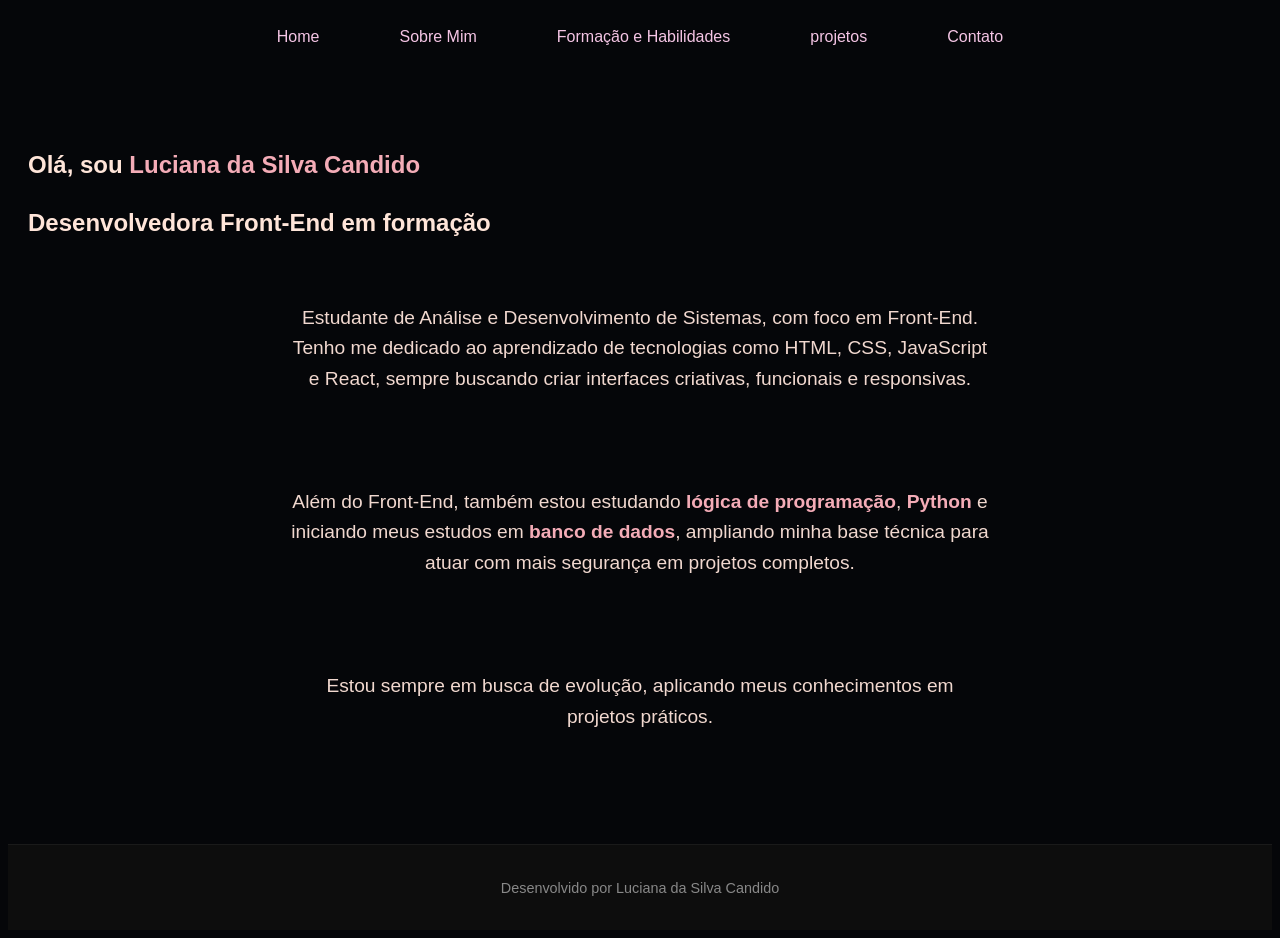
==== index.html @ 50a5505f "Add files via upload" ====
<!DOCTYPE html>
<html lang="pt-br">
<head>
    <meta charset="UTF-8">
    <meta name="viewport" content="width=device-width, initial-scale=1.0">
    <title>Luciana Silva - Desenvolvedora Front-End</title>
    <link rel="stylesheet" href="style.css">
</head>


<body>
    <header class="cabecalho">
        <nav class="cabecalho_menu">
            <a class="cabecalho_menu_link" href="index.html">Home</a>
            <a class="cabecalho_menu_link"href="sobreMim.html">Sobre Mim</a>
            <a class="cabecalho_menu_link" href="formacao.html">Formação e Habilidades</a>
            <a class="cabecalho_menu_link"href="projetos.html">projetos</a>
             <a class="cabecalho_menu_link"href="contato.html">Contato</a>
        </nav>

    </header>
    <main class="apresentacao">
        <section class="apresentacao_principal">
            <h1 class="apresentacao_titulo_principal">Olá, sou <span class="destaque">Luciana da Silva Candido </span></h1>
            <h2>Desenvolvedora Front-End em formação</h2>
            <p class="apresentacao_texto">
            Estudante de Análise e Desenvolvimento de Sistemas, com foco em Front-End. Tenho me dedicado ao aprendizado de tecnologias como HTML, CSS, JavaScript e React, sempre buscando criar interfaces criativas, funcionais e responsivas.</p>
            <p class="apresentacao_texto">Além do Front-End, também estou estudando <strong class="destaque">lógica de programação</strong>, <strong class="destaque">Python</strong> e iniciando meus estudos em <strong class="destaque">banco de dados</strong>, ampliando minha base técnica para atuar com mais segurança em projetos completos.</p>
            <p class="apresentacao_texto">Estou sempre em busca de evolução, aplicando meus conhecimentos em projetos práticos.</p>

        </section>
    </main>
    <footer class="rodape">
        <p>Desenvolvido por Luciana da Silva Candido</p>
    </footer>
</body>
</html>
---- style.css ----
/* Estilo geral do corpo da página */
body{
  background-color:#050609; 
  color:#FFE5D9; 
  font-family: 'Segoe UI', Tahoma, Geneva, Verdana, sans-serif; /* fonte */
}

/* Cabeçalho da página */
.cabecalho{
  padding: 20px 0px; /* espaçamento vertical */
  height: auto; /* altura automática */
}

/* Menu do cabeçalho */
.cabecalho_menu{
  display: flex; /* usa flexbox para organizar os itens */
  gap: 80px; /* espaçamento entre os itens */
  justify-content: center; /* centraliza horizontalmente */
}

/* Links do menu */
.cabecalho_menu_link{
  color:#f5c5e5; 
  text-decoration: none; /* sem sublinhado */
  font-family:'Segoe UI', Tahoma, Geneva, Verdana, sans-serif; /* fonte */
}

/* Efeito ao passar o mouse sobre os links do menu */
.cabecalho_menu_link:hover {
  color: #FFE5D9; 
  border-bottom: 2px solid #F4ACB7; /* adiciona linha inferior */
  transition: 0.3s; /* animação suave */
}

/* Estilo para tags <span> (ex: para destaque) */
span{
  color: #F4ACB7; /* cor diferente para destacar */
}

/* Título principal da apresentação */
.apresentacao_titulo_principal h1{
  font-family: 'Segoe UI', Tahoma, Geneva, Verdana, sans-serif;
  margin-bottom: 0.3rem; /* espaço abaixo do título */
}

/* Subtítulo da apresentação */
.apresentacao_titulo_principal h2{
  margin-top: 0;
  margin-bottom: 1em; /* espaço abaixo */
}

/* Texto principal da apresentação */
.apresentacao_texto{
  max-width: 700px; /* largura máxima */
  margin: 0 auto; /* centraliza horizontalmente */
  text-align: center; /* texto centralizado */
  color: #f1d8cf; 
  font-size: 1.2rem; /* tamanho da fonte */
  line-height: 1.6; /* espaçamento entre linhas */
  padding: 40px 20px; /* espaçamento interno */
  font-family: 'Segoe UI', Tahoma, Geneva, Verdana, sans-serif; /* fonte */
  margin-bottom: 12px; /* espaço abaixo */
}

/* Classe para texto em destaque */
.destaque{
  color: #F4ACB7; 
}

/* Rodapé da página */
.rodape {
  background-color: #0D0D0D;
  color: #888888; 
  font-family: 'Poppins', sans-serif; /* fonte diferente */
  font-size: 0.9rem; /* tamanho da fonte menor */
  text-align: center; /* centralizado */
  padding: 20px 10px; /* espaçamento interno */
  border-top: 1px solid #1A1A1A; /* linha fina no topo */
}

/* Seção principal de apresentação */
.apresentacao {
  background-color: #050609; 
  color: #FFE5D9; 
  padding: 60px 20px; /* espaçamento interno */
  font-family: 'Segoe UI', Tahoma, Geneva, Verdana, sans-serif; /* fonte */
  line-height: 1.6; /* espaçamento entre linhas */
}

/* Título das seções de formação */
.formacao_titulo {
  color: #F4ACB7; 
  font-size: 1.8rem; /* tamanho da fonte maior */
  margin-top: 40px; /* espaço acima */
  margin-bottom: 15px; /* espaço abaixo */
  text-align: center; /* centralizado */
}

/* Lista geral das formações (ul) */
.formacao_lista {
  list-style: disc; /* estilo de lista com bolinhas */
  padding-left: 30px; /* espaço à esquerda */
  max-width: 800px; /* largura máxima */
  margin: 0 auto 20px auto; /* centraliza e adiciona espaço abaixo */
  font-size: 1.1rem; /* tamanho da fonte */
}

/* Destaques dentro da lista (ex: nomes de cursos) */
.formacao_destaque {
  color: #f5c5e5; 
  font-weight: bold; /* negrito */
}

/* Container dos projetos */
.projetos {
  max-width: 800px; /* largura máxima */
  margin: 0 auto; /* centraliza */
  padding: 60px 20px; /* espaçamento interno */
  color: #FFE5D9; 
  font-family: 'Poppins', sans-serif; /* fonte */
}

/* Título da seção projetos */
.projetos_titulo {
  text-align: center; /* centralizado */
  font-size: 2rem; /* fonte maior */
  color: #F4ACB7;
  margin-bottom: 40px; /* espaço abaixo */
}

/* Cada projeto individual */
.projeto {
  margin-bottom: 40px; /* espaço abaixo */
  border-bottom: 1px solid #1A1A1A; /* linha de separação */
  padding-bottom: 20px; /* espaço interno inferior */
}

/* Nome do projeto */
.projeto_nome {
  font-size: 1.4rem; /* tamanho maior */
  color: #f5c5e5; 
  margin-bottom: 10px; /* espaço abaixo */
}

/* Descrição do projeto */
.projeto_descricao {
  font-size: 1.1rem; /* tamanho da fonte */
  margin-bottom: 10px; /* espaço abaixo */
  line-height: 1.6; /* espaçamento entre linhas */
}

/* Link do projeto */
.projeto_link {
  color: #F4ACB7; 
  text-decoration: none; /* sem sublinhado */
  font-weight: bold; /* negrito */
}

/* Efeito hover do link do projeto */
.projeto_link:hover {
  text-decoration: underline; /* sublinhado */
  color: #FFE5D9; /* cor clara */
}

/* Seção de contato */
.contato {
  max-width: 700px; /* largura máxima */
  margin: 0 auto; /* centraliza */
  padding: 60px 20px; /* espaçamento */
  color: #FFE5D9; 
  font-family: 'Poppins', sans-serif; /* fonte */
}

/* Título da seção contato */
.contato_titulo {
  text-align: center; /* centralizado */
  font-size: 2rem; /* fonte maior */
  color: #F4ACB7;
  margin-bottom: 40px; /* espaço abaixo */
}

/* Lista de contato */
.contato_lista {
  list-style: none; /* sem marcadores */
  padding: 0; /* sem padding */
  font-size: 1.1rem; /* tamanho da fonte */
  line-height: 1.8; /* espaçamento entre linhas */
  text-align: center; /* centralizado */
}

/* Links dentro da lista de contato */
.contato_lista a {
  color: #F4ACB7; /* cor do link */
  text-decoration: none; /* sem sublinhado */
  font-weight: bold; /* negrito */
}

/* Hover dos links da lista de contato */
.contato_lista a:hover {
  text-decoration: underline; /* sublinhado */
  color: #FFE5D9; /* cor clara */
}
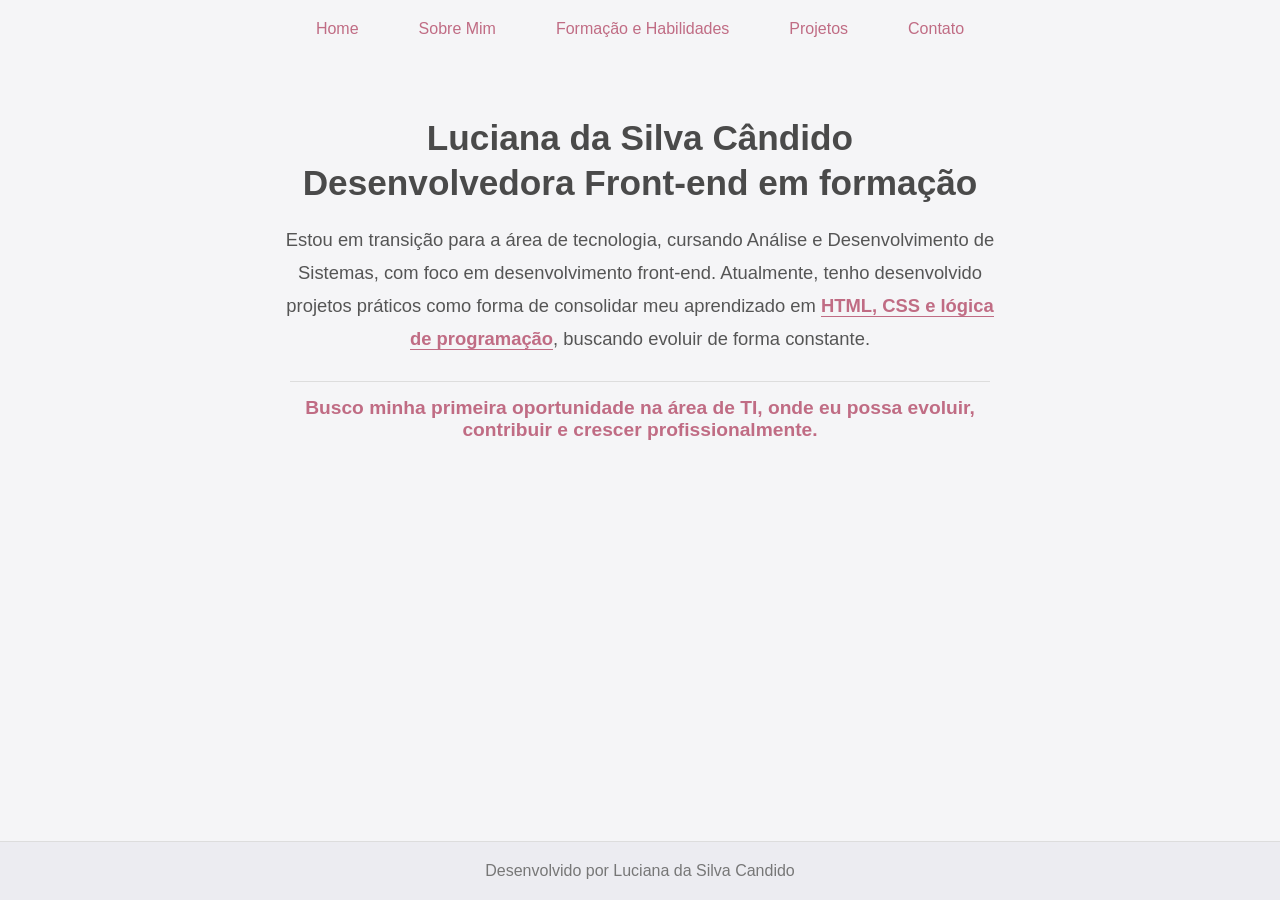
==== commit c8590561: "Add files via upload" ====
--- a/index.html
+++ b/index.html
@@ -1,37 +1,40 @@
-<!DOCTYPE html>
-<html lang="pt-br">
-<head>
-    <meta charset="UTF-8">
-    <meta name="viewport" content="width=device-width, initial-scale=1.0">
-    <title>Luciana Silva - Desenvolvedora Front-End</title>
-    <link rel="stylesheet" href="style.css">
-</head>
-
-
-<body>
-    <header class="cabecalho">
-        <nav class="cabecalho_menu">
-            <a class="cabecalho_menu_link" href="index.html">Home</a>
-            <a class="cabecalho_menu_link"href="sobreMim.html">Sobre Mim</a>
-            <a class="cabecalho_menu_link" href="formacao.html">Formação e Habilidades</a>
-            <a class="cabecalho_menu_link"href="projetos.html">projetos</a>
-             <a class="cabecalho_menu_link"href="contato.html">Contato</a>
-        </nav>
-
-    </header>
-    <main class="apresentacao">
-        <section class="apresentacao_principal">
-            <h1 class="apresentacao_titulo_principal">Olá, sou <span class="destaque">Luciana da Silva Candido </span></h1>
-            <h2>Desenvolvedora Front-End em formação</h2>
-            <p class="apresentacao_texto">
-            Estudante de Análise e Desenvolvimento de Sistemas, com foco em Front-End. Tenho me dedicado ao aprendizado de tecnologias como HTML, CSS, JavaScript e React, sempre buscando criar interfaces criativas, funcionais e responsivas.</p>
-            <p class="apresentacao_texto">Além do Front-End, também estou estudando <strong class="destaque">lógica de programação</strong>, <strong class="destaque">Python</strong> e iniciando meus estudos em <strong class="destaque">banco de dados</strong>, ampliando minha base técnica para atuar com mais segurança em projetos completos.</p>
-            <p class="apresentacao_texto">Estou sempre em busca de evolução, aplicando meus conhecimentos em projetos práticos.</p>
-
-        </section>
-    </main>
-    <footer class="rodape">
-        <p>Desenvolvido por Luciana da Silva Candido</p>
-    </footer>
-</body>
+<!DOCTYPE html>
+<html lang="pt-br">
+<head>
+    <meta charset="UTF-8">
+    <meta name="viewport" content="width=device-width, initial-scale=1.0">
+    <title>Luciana Silva - Desenvolvedora Front-End</title>
+    <link rel="stylesheet" href="style.css">
+</head>
+
+
+<body>
+    <header class="cabecalho">
+        <nav class="cabecalho_menu">
+            <a class="cabecalho_menu_link" href="index.html">Home</a>
+            <a class="cabecalho_menu_link"href="sobreMim.html">Sobre Mim</a>
+            <a class="cabecalho_menu_link" href="formacao.html">Formação e Habilidades</a>
+            <a class="cabecalho_menu_link"href="projetos.html">Projetos</a>
+             <a class="cabecalho_menu_link"href="contato.html">Contato</a>
+        </nav>
+
+    </header>
+    <main class="apresentacao">
+        <div class="apresentacao_principal">
+            <h1 class="apresentacao_titulo h1">Luciana da Silva Cândido </h1>
+            <h2 class="apresentacao_titulo h2">Desenvolvedora Front-end em formação</h2>
+        </div>
+            <p class="apresentacao_texto">
+            Estou em transição para a área de tecnologia, cursando Análise e Desenvolvimento de Sistemas, com foco em desenvolvimento front-end.
+            Atualmente, tenho desenvolvido projetos práticos como forma de consolidar meu aprendizado em <strong class="texto_destaque">HTML, CSS e lógica de programação</strong>, buscando evoluir de forma constante.<br
+        </p>
+           
+            <p class="destaque_final">Busco minha primeira oportunidade na área de TI, onde eu possa evoluir, contribuir e crescer profissionalmente.</p>
+
+        
+    </main>
+    <footer class="rodape">
+        <p>Desenvolvido por Luciana da Silva Candido</p>
+    </footer>
+</body>
 </html>
--- a/style.css
+++ b/style.css
@@ -1,202 +1,248 @@
-/* Estilo geral do corpo da página */
-body{
-  background-color:#050609; 
-  color:#FFE5D9; 
-  font-family: 'Segoe UI', Tahoma, Geneva, Verdana, sans-serif; /* fonte */
-}
-
-/* Cabeçalho da página */
-.cabecalho{
-  padding: 20px 0px; /* espaçamento vertical */
-  height: auto; /* altura automática */
-}
-
-/* Menu do cabeçalho */
-.cabecalho_menu{
-  display: flex; /* usa flexbox para organizar os itens */
-  gap: 80px; /* espaçamento entre os itens */
-  justify-content: center; /* centraliza horizontalmente */
-}
-
-/* Links do menu */
-.cabecalho_menu_link{
-  color:#f5c5e5; 
-  text-decoration: none; /* sem sublinhado */
-  font-family:'Segoe UI', Tahoma, Geneva, Verdana, sans-serif; /* fonte */
-}
-
-/* Efeito ao passar o mouse sobre os links do menu */
-.cabecalho_menu_link:hover {
-  color: #FFE5D9; 
-  border-bottom: 2px solid #F4ACB7; /* adiciona linha inferior */
-  transition: 0.3s; /* animação suave */
-}
-
-/* Estilo para tags <span> (ex: para destaque) */
-span{
-  color: #F4ACB7; /* cor diferente para destacar */
-}
-
-/* Título principal da apresentação */
-.apresentacao_titulo_principal h1{
-  font-family: 'Segoe UI', Tahoma, Geneva, Verdana, sans-serif;
-  margin-bottom: 0.3rem; /* espaço abaixo do título */
-}
-
-/* Subtítulo da apresentação */
-.apresentacao_titulo_principal h2{
-  margin-top: 0;
-  margin-bottom: 1em; /* espaço abaixo */
-}
-
-/* Texto principal da apresentação */
-.apresentacao_texto{
-  max-width: 700px; /* largura máxima */
-  margin: 0 auto; /* centraliza horizontalmente */
-  text-align: center; /* texto centralizado */
-  color: #f1d8cf; 
-  font-size: 1.2rem; /* tamanho da fonte */
-  line-height: 1.6; /* espaçamento entre linhas */
-  padding: 40px 20px; /* espaçamento interno */
-  font-family: 'Segoe UI', Tahoma, Geneva, Verdana, sans-serif; /* fonte */
-  margin-bottom: 12px; /* espaço abaixo */
-}
-
-/* Classe para texto em destaque */
-.destaque{
-  color: #F4ACB7; 
-}
-
-/* Rodapé da página */
-.rodape {
-  background-color: #0D0D0D;
-  color: #888888; 
-  font-family: 'Poppins', sans-serif; /* fonte diferente */
-  font-size: 0.9rem; /* tamanho da fonte menor */
-  text-align: center; /* centralizado */
-  padding: 20px 10px; /* espaçamento interno */
-  border-top: 1px solid #1A1A1A; /* linha fina no topo */
-}
-
-/* Seção principal de apresentação */
-.apresentacao {
-  background-color: #050609; 
-  color: #FFE5D9; 
-  padding: 60px 20px; /* espaçamento interno */
-  font-family: 'Segoe UI', Tahoma, Geneva, Verdana, sans-serif; /* fonte */
-  line-height: 1.6; /* espaçamento entre linhas */
-}
-
-/* Título das seções de formação */
-.formacao_titulo {
-  color: #F4ACB7; 
-  font-size: 1.8rem; /* tamanho da fonte maior */
-  margin-top: 40px; /* espaço acima */
-  margin-bottom: 15px; /* espaço abaixo */
-  text-align: center; /* centralizado */
-}
-
-/* Lista geral das formações (ul) */
-.formacao_lista {
-  list-style: disc; /* estilo de lista com bolinhas */
-  padding-left: 30px; /* espaço à esquerda */
-  max-width: 800px; /* largura máxima */
-  margin: 0 auto 20px auto; /* centraliza e adiciona espaço abaixo */
-  font-size: 1.1rem; /* tamanho da fonte */
-}
-
-/* Destaques dentro da lista (ex: nomes de cursos) */
-.formacao_destaque {
-  color: #f5c5e5; 
-  font-weight: bold; /* negrito */
-}
-
-/* Container dos projetos */
-.projetos {
-  max-width: 800px; /* largura máxima */
-  margin: 0 auto; /* centraliza */
-  padding: 60px 20px; /* espaçamento interno */
-  color: #FFE5D9; 
-  font-family: 'Poppins', sans-serif; /* fonte */
-}
-
-/* Título da seção projetos */
-.projetos_titulo {
-  text-align: center; /* centralizado */
-  font-size: 2rem; /* fonte maior */
-  color: #F4ACB7;
-  margin-bottom: 40px; /* espaço abaixo */
-}
-
-/* Cada projeto individual */
-.projeto {
-  margin-bottom: 40px; /* espaço abaixo */
-  border-bottom: 1px solid #1A1A1A; /* linha de separação */
-  padding-bottom: 20px; /* espaço interno inferior */
-}
-
-/* Nome do projeto */
-.projeto_nome {
-  font-size: 1.4rem; /* tamanho maior */
-  color: #f5c5e5; 
-  margin-bottom: 10px; /* espaço abaixo */
-}
-
-/* Descrição do projeto */
-.projeto_descricao {
-  font-size: 1.1rem; /* tamanho da fonte */
-  margin-bottom: 10px; /* espaço abaixo */
-  line-height: 1.6; /* espaçamento entre linhas */
-}
-
-/* Link do projeto */
-.projeto_link {
-  color: #F4ACB7; 
-  text-decoration: none; /* sem sublinhado */
-  font-weight: bold; /* negrito */
-}
-
-/* Efeito hover do link do projeto */
-.projeto_link:hover {
-  text-decoration: underline; /* sublinhado */
-  color: #FFE5D9; /* cor clara */
-}
-
-/* Seção de contato */
-.contato {
-  max-width: 700px; /* largura máxima */
-  margin: 0 auto; /* centraliza */
-  padding: 60px 20px; /* espaçamento */
-  color: #FFE5D9; 
-  font-family: 'Poppins', sans-serif; /* fonte */
-}
-
-/* Título da seção contato */
-.contato_titulo {
-  text-align: center; /* centralizado */
-  font-size: 2rem; /* fonte maior */
-  color: #F4ACB7;
-  margin-bottom: 40px; /* espaço abaixo */
-}
-
-/* Lista de contato */
-.contato_lista {
-  list-style: none; /* sem marcadores */
-  padding: 0; /* sem padding */
-  font-size: 1.1rem; /* tamanho da fonte */
-  line-height: 1.8; /* espaçamento entre linhas */
-  text-align: center; /* centralizado */
-}
-
-/* Links dentro da lista de contato */
-.contato_lista a {
-  color: #F4ACB7; /* cor do link */
-  text-decoration: none; /* sem sublinhado */
-  font-weight: bold; /* negrito */
-}
-
-/* Hover dos links da lista de contato */
-.contato_lista a:hover {
-  text-decoration: underline; /* sublinhado */
-  color: #FFE5D9; /* cor clara */
-}
+/* RESET */
+* {
+  margin: 0;
+  padding: 0;
+  box-sizing: border-box;
+}
+
+/* ESTRUTURA */
+html, body {
+  height: 100%;
+}
+
+body {
+  background-color: #F5F5F7;
+  color: #2D2D2D;
+  font-family: 'Segoe UI', Tahoma, Geneva, Verdana, sans-serif;
+  display: flex;
+  flex-direction: column;
+}
+
+main {
+  flex: 1;
+}
+
+/* CABEÇALHO */
+.cabecalho {
+  padding: 20px 0;
+}
+
+.cabecalho_menu {
+  display: flex;
+  justify-content: center;
+  gap: 60px;
+}
+
+.cabecalho_menu_link {
+  color: #C06C84;
+  text-decoration: none;
+  font-weight: 500;
+  position: relative;
+}
+
+.cabecalho_menu_link:hover {
+  color: #2D2D2D;
+}
+
+/* LINHA ANIMADA NO MENU */
+.cabecalho_menu_link::after {
+  content: "";
+  position: absolute;
+  width: 0%;
+  height: 2px;
+  left: 0;
+  bottom: -4px;
+  background-color: #C06C84;
+  transition: 0.3s;
+}
+
+.cabecalho_menu_link:hover::after {
+  width: 100%;
+}
+
+/* APRESENTAÇÃO */
+.apresentacao {
+  padding: 60px 20px;
+  text-align: center;
+}
+.apresentacao_titulo h1{
+  font-size: 2.2rem;
+  font-weight: 700;
+  color: #2D2D2D;
+  margin-bottom: 5px;
+}
+.apresentacao_titulo{
+  font-size: 2.2rem;
+  font-weight: 700;
+  color: #4A4A4A;
+  margin-bottom: 5px;
+}
+
+.apresentacao_texto {
+  max-width: 750px;
+  margin: 20px auto 0 auto;
+  color: #555;
+  font-size: 1.15rem;
+  line-height: 1.8;
+  text-align: center;
+  padding: 0 15px;
+  
+}
+.texto_destaque{
+  color: #C06C84;
+  font-weight: 600;
+  border-bottom: 1px solid #C06C84;
+}
+
+
+/* DESTAQUE DO NOME */
+.nome-destaque {
+  color: #C06C84;
+  font-weight: 700;
+  font-size: 1.3em;
+}
+.destaque_final {
+  max-width: 700px;
+  margin: 25px auto 0 auto;
+  font-size: 1.2rem;
+  font-weight: 600;
+  color: #C06C84;
+  text-align: center;
+  border-top: 1px solid #ddd;
+  padding-top: 15px;
+}
+/* SOBRE MIM - FOTO + TEXTO */
+.sobre_container {
+  display: flex;
+  align-items: center;
+  gap: 30px;
+  max-width: 900px;
+  margin: 20px auto;
+}
+
+
+/* TÍTULOS */
+.formacao_titulo,
+.projetos_titulo,
+.contato_titulo {
+   color: #4A4A4A;
+  font-size: 1.8rem;
+  margin-top: 40px;
+  margin-bottom: 15px;
+  text-align: center;
+}
+
+/* FORMAÇÃO */
+.formacao_lista {
+  max-width: 700px;
+  margin: 0 auto;
+  text-align: left;
+  line-height: 1.8;
+}
+
+.formacao_bloco {
+  margin-bottom: 40px;
+}
+
+/* PROJETOS */
+.projetos {
+  max-width: 900px;
+  margin: 0 auto;
+  padding: 20px 20px 60px 20px;
+  text-align: center;
+}
+
+.projetos_titulo {
+  font-size: 2.2rem;
+  text-align: center;
+  margin-bottom: 40px;
+  margin-top: 10px;
+
+}
+
+.projetos_descricao {
+  color: #4A4A4A;
+  margin-bottom: 30px;
+}
+
+/* CARD DE PROJETO */
+.projeto {
+  background-color: #FFFFFF;
+  padding: 25px;
+  border-radius: 12px;
+  margin-bottom: 25px;
+  text-align: left;
+  border: 1px solid #E0E0E0;
+  transition: 0.3s;
+}
+
+.projeto:hover {
+  background-color: #F0F0F5;
+  transform: translateY(-4px);
+}
+
+.projeto_nome {
+  font-size: 1.3rem;
+  color: #C06C84;
+  margin-bottom: 10px;
+}
+
+.projeto_descricao {
+  color: #555;
+  margin-bottom: 10px;
+  line-height: 1.6;
+}
+
+/* LINKS */
+.projeto_link {
+  color: #C06C84;
+  text-decoration: none;
+  font-weight: 600;
+}
+
+.projeto_link:hover {
+  text-decoration: underline;
+  color: #9A4F63;
+}
+
+/* CONTATO */
+.contato {
+  max-width: 700px;
+  margin: 0 auto;
+  padding: 60px 20px;
+  text-align: center;
+}
+
+.contato_texto {
+  margin-bottom: 25px;
+  color: #555;
+  font-size: 1.1rem;
+}
+
+.contato_lista {
+  list-style: none;
+  line-height: 2;
+}
+
+.contato_lista li {
+  margin-bottom: 12px;
+}
+
+.contato_lista a {
+  color: #C06C84;
+  text-decoration: none;
+  font-weight: 600;
+}
+
+.contato_lista a:hover {
+  text-decoration: underline;
+}
+
+/* RODAPÉ */
+.rodape {
+  background-color: #ECECF1;
+  color: #777;
+  text-align: center;
+  padding: 20px;
+  border-top: 1px solid #DDD;
+}
